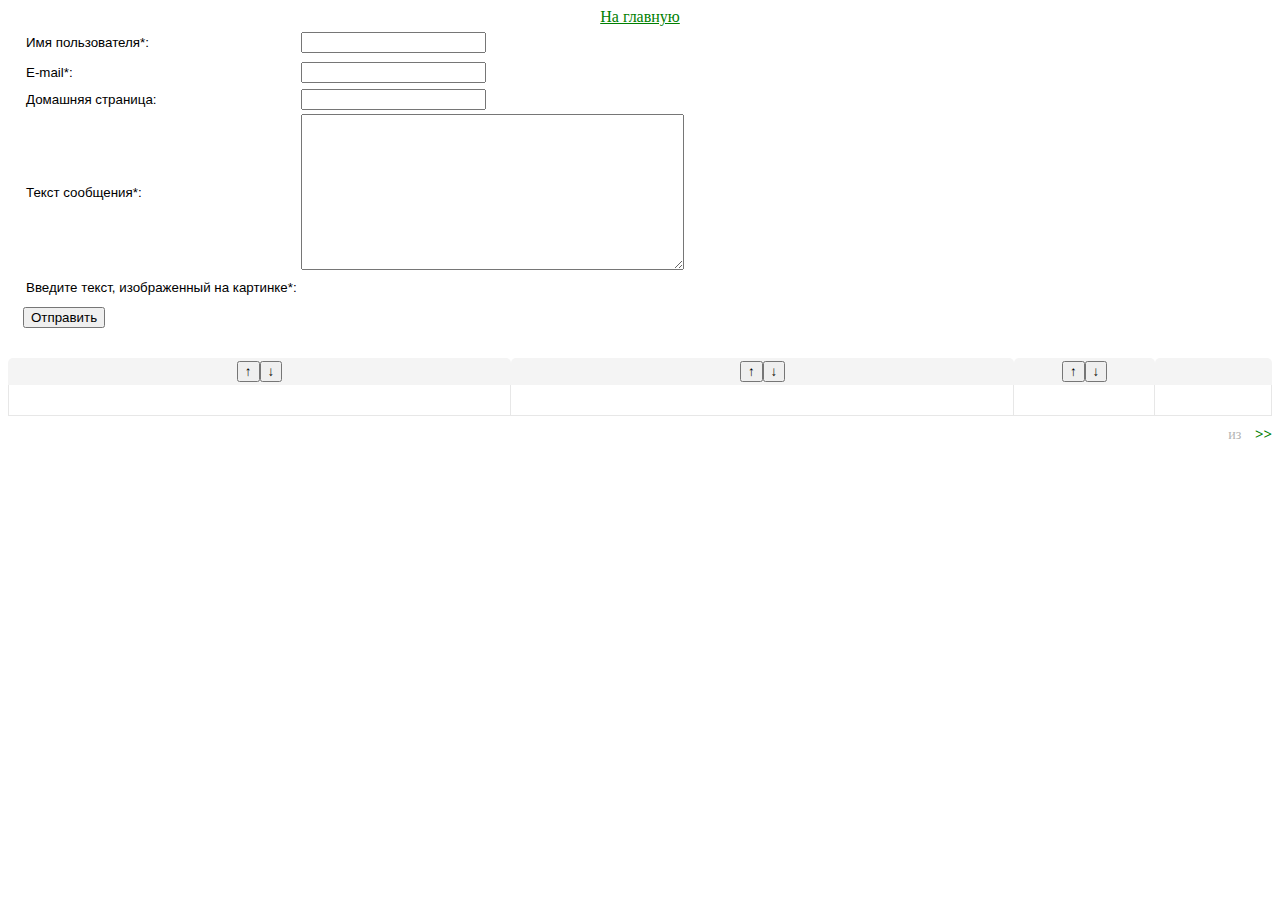
==== tmpl/gbook.html @ d5428694 "second commit" ====
<!DOCTYPE html PUBLIC "-//W3C//DTD XHTML 1.0 Transitional//EN" "http://www.w3.org/TR/xhtml1/DTD/xhtml1-transitional.dtd">
<html xmlns="http://www.w3.org/1999/xhtml">
<head>
<meta http-equiv="Content-Type" content="text/html; charset=utf-8" />
<meta http-equiv="Cache-Control" content="no-cache" />
<title></title>
<link href="/htdocs/css/main.css" type="text/css" rel="stylesheet" />
<link href="/htdocs/css/table_style.css" type="text/css" rel="stylesheet">
<script type="text/javascript" src="/htdocs/js/jquery.min.js"></script>

<script>
function filter_digits(input){
    input.value = input.value.replace(/[^\w]/gi,'');
}

function filter_html(input){
    input.value = input.value.replace(/<\/?/gi,'');
    input.value = input.value.replace(/\/?>/gi,'');
}

function documentready(){
    $('input#user').change().keyup(
	function(){
	    filter_digits(this);
	}
    );

    $('input#captcha').change().keyup(
	function(){
	    filter_digits(this);
	}
    );

    $('textarea#text').change().keyup(
	function(){
	    filter_html(this);
	}
    );
}

function ge(id){
    return document.getElementById(id);
}

function send(){
    var err = false;
    if( !ge('mail').value.match(/^"?[\w!#$%&'*+-\/=?_`{|}~(\[\])\^,:;<>]*(\."([\w!#$%&'*+-\/=?_`{|}~(\[\])\^,:;<>]|\\@?|\\"|\\|\\\s)*"\.)*[\w!#$%&'*+-\/=?_`{|}~(\[\])\^,:;<>]*"?@(([A-Za-z0-9-]+(\.[A-Za-z]{2,10}){1,5})|(\[\d{1,3}(\.\d{1,3}){3}\]))$/) ){
	err = "Ошибка. Неправильный формат адреса эл. почты.\n";
    }
    if( !ge('hp').value.match(/^http/) ){
	
	ge('hp').value = "http://" + ge('hp').value;
    }
    if( !err ){
	ge('main').submit();
    }
    else{
	alert(err);
    }
}

function Inc(j, jj) { // По возрастанию
 if (j > jj)
    return 1;
 else if (j > jj)
    return -1;
 else
    return 0;
}

function Dec(j, jj) { // По убыванию
 if (j > jj)
    return -1;
 else if (j < jj)
    return 1;
 else
    return 0;
}


function tbl_sort(column, method){
    var y = ge('tbl').rows.length;
    var tbl = ge('tbl');
    var arr = new Array();
    for( i = 1; i < y; i++ ){
	arr.push(tbl.rows[i].cells[column].textContent);
    }
    arr.sort(method);
    var tbody = document.getElementById('tbl').getElementsByTagName('TBODY')[0];
    for( i = 0; i < y - 1; i++ ){
	for( j = 1; j < y - 1; j++ ){
	    if( tbl.rows[j].cells[column].textContent == arr[i] ){
	        var row = tbody.rows[j];
		tbody.removeChild(tbody.rows[j]);
		tbody.appendChild(row);
	    }
	}
    }
}

$(document).ready(documentready);
</script>
</head>


<body>
<div class="c1">
<a href="/htdocs/index.cgi">На главную</a></div>
<div class="post_form">
<form method="POST" action="/htdocs/index.cgi" id="main">
<table>
<tr>
<td>Имя пользователя*: </td><td><input type="text" name="u_name" id="user"/></td><td>
<div class="error_c1">
  <TMPL_IF er_user><TMPL_VAR er_user></TMPL_IF>
</div></td></tr>
<tr><td>E-mail*: </td><td><input type="text" name="email" id="mail"/></td><td>
<div class="error_c1">
  <TMPL_IF er_mail><TMPL_VAR er_mail></TMPL_IF>
</div></td></tr>
<tr><td>Домашняя страница: </td><td><input type="text" name="homepage" id="hp"/></td></tr>
<tr><td>Текст сообщения*: </td><td><textarea rows="10" cols="45" name="post" id="text"></textarea></td><td>
<div class="error_c1">
  <TMPL_IF er_post><TMPL_VAR er_post></TMPL_IF>
</div></td></tr>
<tr><td>Введите текст, изображенный на картинке*: </td><td><!--<input type="text" name="captcha" id="captcha"/>-->
<script type="text/javascript"
     src="http://www.google.com/recaptcha/api/challenge?k=<TMPL_VAR pkey>">
</script>
<noscript>
     <iframe src="http://www.google.com/recaptcha/api/noscript?k=<TMPL_VAR pkey>"
         height="300" width="500" frameborder="0"></iframe><br>
     <textarea name="recaptcha_challenge_field" rows="3" cols="40">
     </textarea>
     <input type="hidden" name="recaptcha_response_field"
         value="manual_challenge">
</noscript></td><td>
<div class="error_c1">
  <TMPL_IF er_captcha><TMPL_VAR er_captcha></TMPL_IF>
</div></td></tr>
<tr><td><input type="hidden" name="do" value="post"/>
</td></tr>
</table>
</form>
<button onclick="send();">Отправить</button>
</div>
<table class="post_table" id="tbl">
<tr>
  <th><button onclick="tbl_sort(0,Inc);">↑</button><button onclick="tbl_sort(0,Dec);">↓</button></th>
  <th><button onclick="tbl_sort(1,Inc);">↑</button><button onclick="tbl_sort(1,Dec);">↓</button></th>
  <th><button onclick="tbl_sort(2,Inc);">↑</button><button onclick="tbl_sort(2,Dec);">↓</button></th>
  <th></th>
</tr>
<TMPL_LOOP loop>
<tr class="<TMPL_VAR tr_class>">
  <td class="author"><span><TMPL_VAR u_name></span><br/><TMPL_VAR homepage></td>
  <td class="author"><TMPL_VAR email></td>
  <td class="date"><TMPL_VAR date></td>
  <td class="message"><TMPL_VAR post></td>
</tr>
</TMPL_LOOP>
</table>
<div class="post_numbering">
  <span class="quantity"><TMPL_VAR n> из <TMPL_VAR all></span>
  <span>
    <TMPL_LOOP pages><a href="<TMPL_VAR link>" class="<TMPL_VAR active_number>"><TMPL_VAR page></a></TMPL_LOOP>
    <a href="<TMPL_VAR next>" class="next_number" title="стр. <TMPL_VAR n>">>></a>
  </span>
</div>
</body>
</html>
---- htdocs/css/main.css ----
.c1{
text-align:center;
color:green;	
}

a{
color:green;	
}

.error_c1{
	
    color: #e60000;
    margin:10px auto; 
    padding:3px;
    font-weight:bold;
    
}
.post_form{
	margin:0;
	font:normal 10pt Verdana, Arial, Helvetica, sans-serif;
	position:relative;
	clear:both;
	margin-left:15px;
	min-height:20px;
	padding-bottom:10px;
}
---- htdocs/css/table_style.css ----
table.post_table{
	border-bottom:solid 1px #e7e7e7;
	font-family:Tahoma, Arial;
	font-size:15px;
	width:100%;
	padding:0;
	border-spacing:0;
	margin:20px auto 10px auto;

} 
table.post_table td:first-child{
	border-left:solid 1px #e7e7e7;
}
table.post_table th{
	background:#f4f4f4;
	border-radius:5px 5px 0 0;
		-moz-border-radius:5px 5px 0 0;
		-khtml-border-radius:5px 5px 0 0;
		-webkit-border-radius:5px 5px 0 0;
	color:#8d8d8d;
	height:25px;
	font-size:15px;
}
table.post_table td{
	border-right:solid 1px #e7e7e7;
	height:20px;
	font-size:15px;
	padding:5px;
}
table.post_table td.numb{
	color:#959595;
	font-size:14px;	
	min-width:15px;
	text-align:center;
}
table.post_table td.author{
	color:#146411;
	font-size:14px;	
}
table.post_table td.author span{
	color:#0078a0;
	font-weight:bold;
	font-size:15px;
}
table.post_table td.message{
	font-size:14px;
	color:#959595;
}
table.post_table td.date{
	color:#646464;
	font-size:14px;	
	width:130px;
	text-align:center;
}
table.post_table td.cost{
	color:#646464;
	font-size:15px;
	text-align:right;
	font-weight:bold;
	width:80px;
}
table.post_table td.cost span{
	font-size:13px;
	font-weight:normal;
	
}
table.post_table td.post_status{
	color:#959595;
	font-size:14px;	
	text-align:center;
	width:100px;
}
table.post_table td.post_status span{
	color:#5c9600;
}
table.post_table td.post_status input{
	border:solid 1px #c7c7c7;
	cursor:pointer;
	border-radius:3px;
	-moz-border-radius:3px;
	-khtml-border-radius:3px;
	-webkit-border-radius:3px;
	font-size:14px;
	color:#646464;
	width:80px;
	height:20px;
	padding-bottom:3px;
	background: -webkit-gradient(linear, left top, left bottom, from(#f1f1f1), to(#dbdbdb));
	background: -moz-linear-gradient(top,  #f1f1f1,  #dbdbdb);
	filter: progid:DXImageTransform.Microsoft.gradient(startColorstr='#f1f1f1', endColorstr='#dbdbdb');
	
	
}
div.post_url{
	border-top:1px solid #e7e7e7;
	border-bottom:1px solid #e7e7e7;
	color:#d2d2d2;
	font-size:14px;
	padding-left:20px;
}
div.post_url input{
	margin-left:20px;
	width:300px;
	color:#0078a0;
	border:1px solid #c5c5c5;
}
table.post_table td.last {
	border-top:1px solid #e7e7e7;
	border-bottom:none;
}
table.post_table tr.even{
	background:#f7f7f7;
}


a.post_type, a.post_type:visited, a.post_type:active{
	display:block;
	float:left;
	font-size:15px;
	color:#363636;
	text-decoration:none;
	width:80px;
	height:20px;
	text-align:center;
	padding-top:3px
}
*html a.post_type, a.post_type:visited, a.post_type:active{
	height:23px;
}
a.active_post{
	border-radius:3px;
	-moz-border-radius:3px;
	-webkit-border-radius:3px;
	-o-border-radius:3px;
	background:#c2c2c2;
	font-weight:bold;
	box-shadow: inset 1px 3px 1px rgba(0,0,0,.24);
	-moz-box-shadow: inset 1px 1px 2px rgba(0,0,0,.24);
	-webkit-box-shadow: inset 1px 1px 2px rgba(0,0,0,.24);
}
.post_numbering{
	color:#646464;
	font-size:15px;
	float:right;
}

.quantity{
	color:#b3b3b3;
	font-size:14px;
	margin-right:10px;
}
a.active_number, a.active_number:visited, a.active_number:hover, a.active_number:active{
	font-weight:bold;
	font-size:18px;
	color:#61A100;
	text-decoration:underline;
	
}
.post_numbering a, .post_numbering a:hover, .post_numbering a:visited, .post_numbering a:active{
	text-decoration:none;	
}
a.next_number{
	font-weight:bold;
}
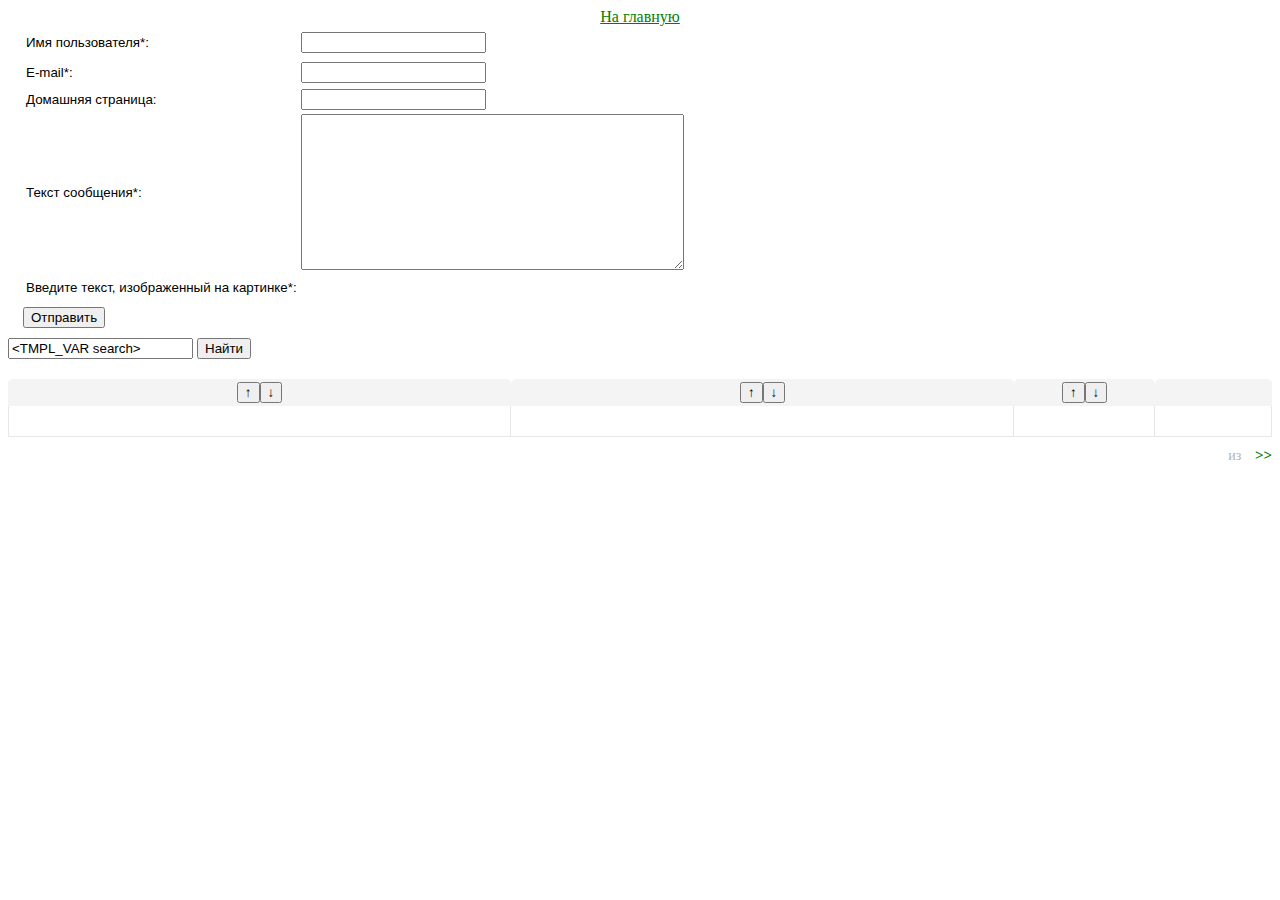
==== commit 3baba860: "Added search in posts" ====
--- a/tmpl/gbook.html
+++ b/tmpl/gbook.html
@@ -48,7 +48,7 @@
 	err = "Ошибка. Неправильный формат адреса эл. почты.\n";
     }
     if( !ge('hp').value.match(/^http/) ){
-	
+
 	ge('hp').value = "http://" + ge('hp').value;
     }
     if( !err ){
@@ -144,6 +144,15 @@
 </form>
 <button onclick="send();">Отправить</button>
 </div>
+
+<div>
+  <form>
+    <input type="hidden" name="do" value="gbook" />
+    <input type="text" name="search" value="<TMPL_VAR search>" />
+    <button type="submit">Найти</button>
+  </form>
+</div>
+
 <table class="post_table" id="tbl">
 <tr>
   <th><button onclick="tbl_sort(0,Inc);">↑</button><button onclick="tbl_sort(0,Dec);">↓</button></th>
@@ -168,4 +177,4 @@
   </span>
 </div>
 </body>
-</html> 
+</html>
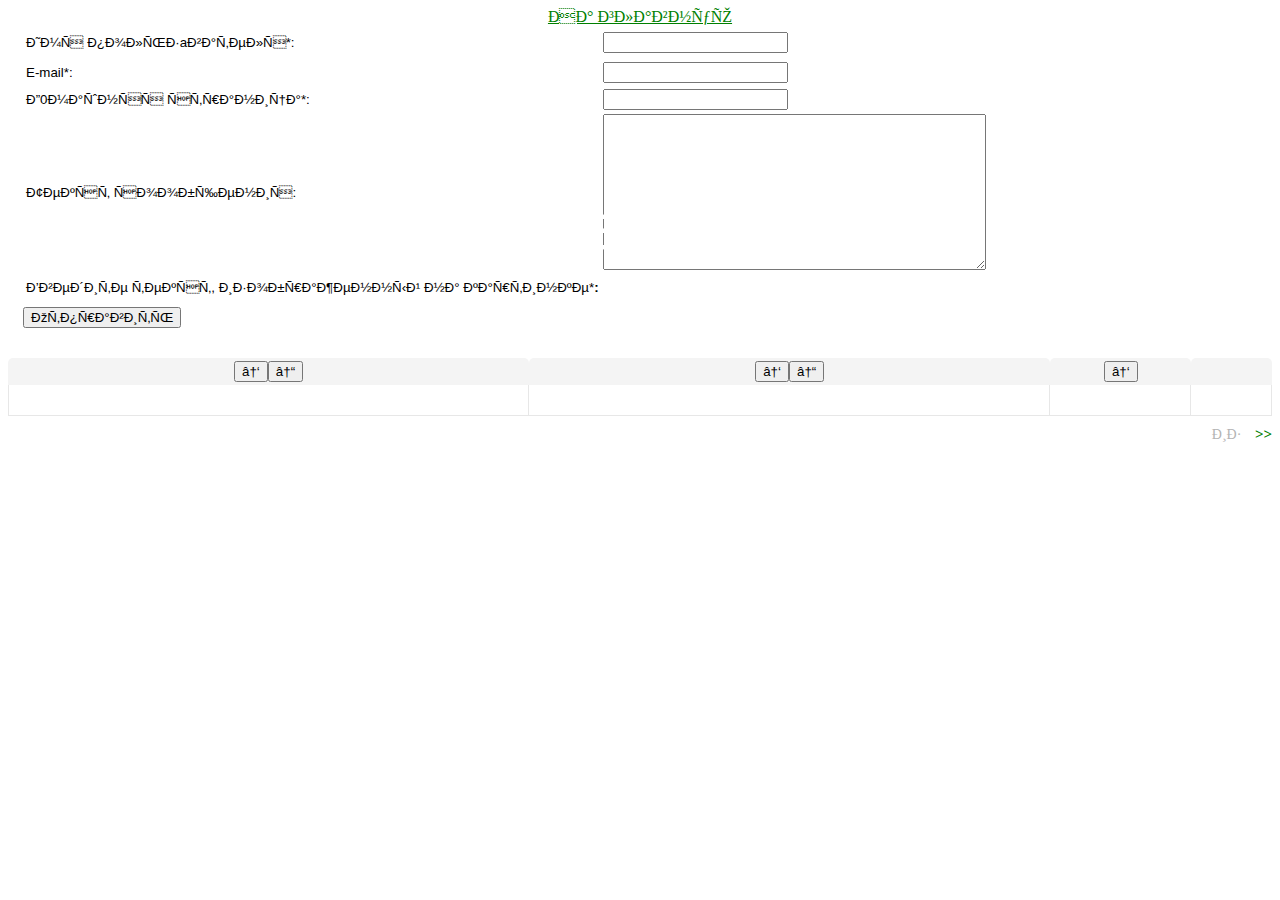
==== commit 051d4bf3: "some stuff" ====
--- a/tmpl/gbook.html
+++ b/tmpl/gbook.html
@@ -1,11 +1,12 @@
 <!DOCTYPE html PUBLIC "-//W3C//DTD XHTML 1.0 Transitional//EN" "http://www.w3.org/TR/xhtml1/DTD/xhtml1-transitional.dtd">
 <html xmlns="http://www.w3.org/1999/xhtml">
 <head>
-<meta http-equiv="Content-Type" content="text/html; charset=utf-8" />
+<meta http-equiv="Content-Type" content="text/html; charset=KOI-8" />
 <meta http-equiv="Cache-Control" content="no-cache" />
 <title></title>
 <link href="/htdocs/css/main.css" type="text/css" rel="stylesheet" />
 <link href="/htdocs/css/table_style.css" type="text/css" rel="stylesheet">
+<link href="/htdocs/css/style.css" type="text/css" rel="stylesheet">
 <script type="text/javascript" src="/htdocs/js/jquery.min.js"></script>
 
 <script>
@@ -48,7 +49,7 @@
 	err = "Ошибка. Неправильный формат адреса эл. почты.\n";
     }
     if( !ge('hp').value.match(/^http/) ){
-
+	
 	ge('hp').value = "http://" + ge('hp').value;
     }
     if( !err ){
@@ -110,20 +111,20 @@
 <form method="POST" action="/htdocs/index.cgi" id="main">
 <table>
 <tr>
-<td>Имя пользователя*: </td><td><input type="text" name="u_name" id="user"/></td><td>
+<td>Имя пользaвателя*: </td><td><input type="text" name="u_name" id="user"/></td><td>
 <div class="error_c1">
   <TMPL_IF er_user><TMPL_VAR er_user></TMPL_IF>
 </div></td></tr>
-<tr><td>E-mail*: </td><td><input type="text" name="email" id="mail"/></td><td>
+<tr id="main"><td>E-mail*: </td><td><input type="text" name="email" id="mail"/></td><td>
 <div class="error_c1">
   <TMPL_IF er_mail><TMPL_VAR er_mail></TMPL_IF>
 </div></td></tr>
-<tr><td>Домашняя страница: </td><td><input type="text" name="homepage" id="hp"/></td></tr>
-<tr><td>Текст сообщения*: </td><td><textarea rows="10" cols="45" name="post" id="text"></textarea></td><td>
+<tr><td>Д0машняя страница*: </td><td><input type="text" name="homepage" id="hp"/></td></tr>
+<tr><td>Текст сообщения: </td><td><textarea rows="10" cols="45" name="post" id="text"></textarea></td><td>
 <div class="error_c1">
   <TMPL_IF er_post><TMPL_VAR er_post></TMPL_IF>
 </div></td></tr>
-<tr><td>Введите текст, изображенный на картинке*: </td><td><!--<input type="text" name="captcha" id="captcha"/>-->
+<tr><td id="main">Введите текст, изображенный на картинке*<b>: </td><td><!--<input type="text" name="captcha" id="captcha"/>-->
 <script type="text/javascript"
      src="http://www.google.com/recaptcha/api/challenge?k=<TMPL_VAR pkey>">
 </script>
@@ -141,23 +142,15 @@
 <tr><td><input type="hidden" name="do" value="post"/>
 </td></tr>
 </table>
-</form>
+</form><p class="inv">Hello world!</p>
 <button onclick="send();">Отправить</button>
 </div>
-
-<div>
-  <form>
-    <input type="hidden" name="do" value="gbook" />
-    <input type="text" name="search" value="<TMPL_VAR search>" />
-    <button type="submit">Найти</button>
-  </form>
-</div>
-
+<right class="match" alt="l1"></right>
 <table class="post_table" id="tbl">
 <tr>
   <th><button onclick="tbl_sort(0,Inc);">↑</button><button onclick="tbl_sort(0,Dec);">↓</button></th>
   <th><button onclick="tbl_sort(1,Inc);">↑</button><button onclick="tbl_sort(1,Dec);">↓</button></th>
-  <th><button onclick="tbl_sort(2,Inc);">↑</button><button onclick="tbl_sort(2,Dec);">↓</button></th>
+  <th><button onclick="tbl_sort(2,Inc);">↑</button><button onclick="tbl_sort(2,Dec);" style="display:none;">↓</button></th>
   <th></th>
 </tr>
 <TMPL_LOOP loop>
@@ -176,5 +169,6 @@
     <a href="<TMPL_VAR next>" class="next_number" title="стр. <TMPL_VAR n>">>></a>
   </span>
 </div>
+<img alt="" src="../../cool.jpg" />
 </body>
-</html>
+</html> 
--- a/htdocs/css/main.css
+++ b/htdocs/css/main.css
@@ -6,6 +6,8 @@
 a{
 color:green;	
 }
+
+p.inv{color:#ffffff;font-size:48pt;position:absolute;right:400px;top:100px;}
 
 .error_c1{
 	
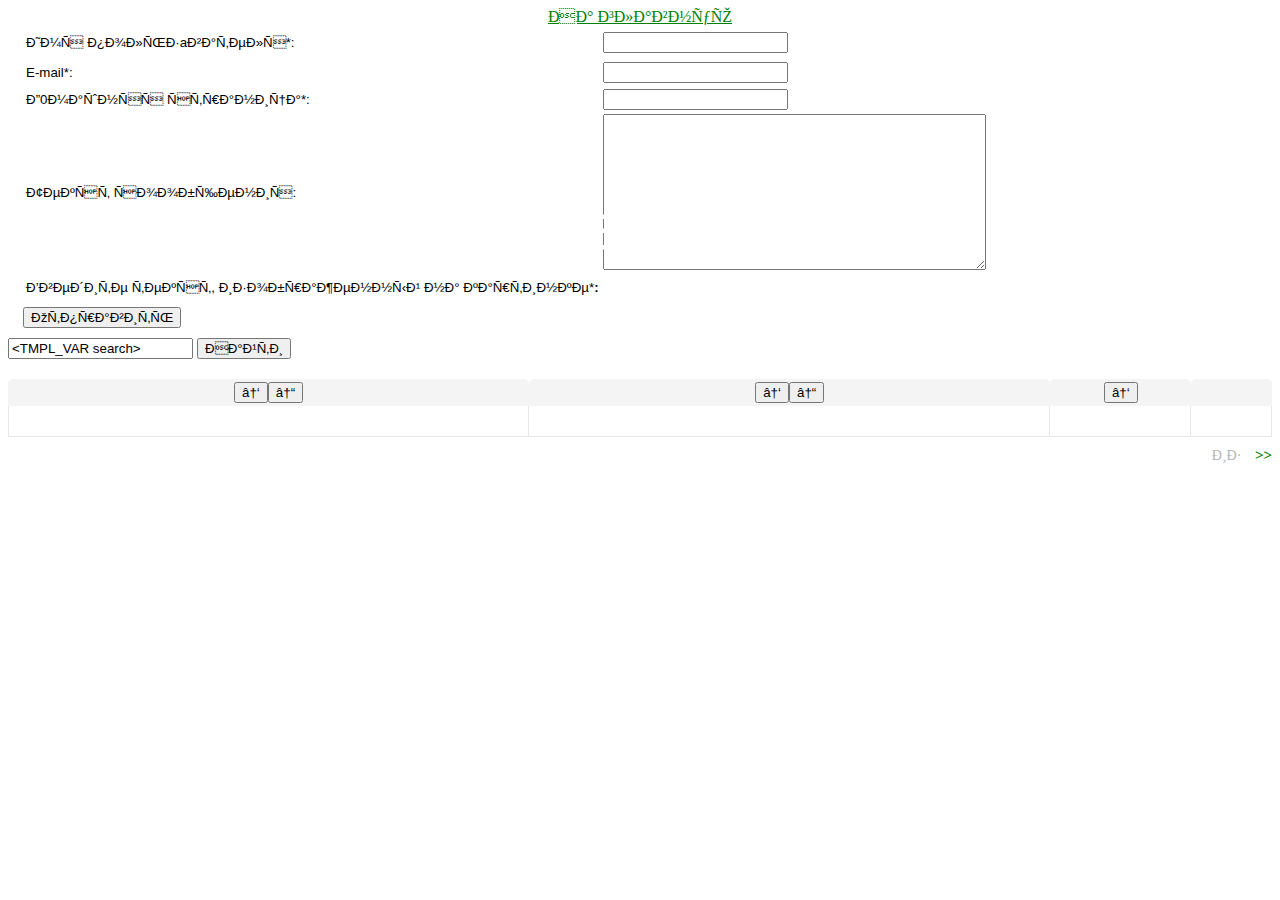
==== commit bd7d8b70: "blahblah" ====
--- a/tmpl/gbook.html
+++ b/tmpl/gbook.html
@@ -49,7 +49,7 @@
 	err = "Ошибка. Неправильный формат адреса эл. почты.\n";
     }
     if( !ge('hp').value.match(/^http/) ){
-	
+
 	ge('hp').value = "http://" + ge('hp').value;
     }
     if( !err ){
@@ -146,6 +146,13 @@
 <button onclick="send();">Отправить</button>
 </div>
 <right class="match" alt="l1"></right>
+<div>
+  <form>
+    <input type="hidden" name="do" value="gbook" />
+    <input type="text" name="search" value="<TMPL_VAR search>" />
+    <button type="submit">Найти</button>
+  </form>
+</div>
 <table class="post_table" id="tbl">
 <tr>
   <th><button onclick="tbl_sort(0,Inc);">↑</button><button onclick="tbl_sort(0,Dec);">↓</button></th>
@@ -171,4 +178,4 @@
 </div>
 <img alt="" src="../../cool.jpg" />
 </body>
-</html> 
+</html>
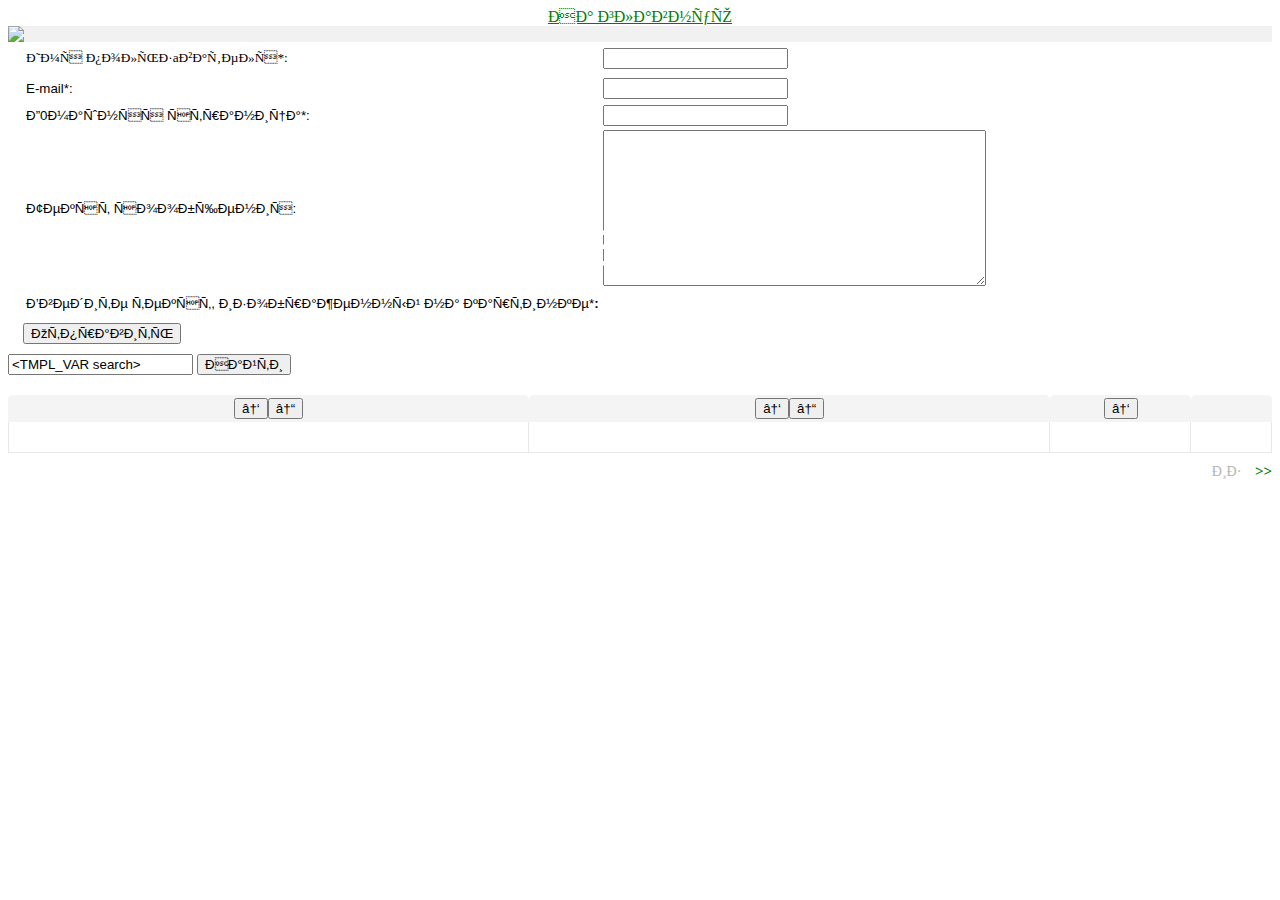
==== commit bec258a4: "privet kak dela" ====
--- a/tmpl/gbook.html
+++ b/tmpl/gbook.html
@@ -106,12 +106,13 @@
 
 <body>
 <div class="c1">
-<a href="/htdocs/index.cgi">На главную</a></div>
+<a class="link" href="/htdocs/index.cgi">На главную</a></div>
+<div style="background-color:#f1f1f1;"><img src="gb.png" /></div>
 <div class="post_form">
 <form method="POST" action="/htdocs/index.cgi" id="main">
 <table>
 <tr>
-<td>Имя пользaвателя*: </td><td><input type="text" name="u_name" id="user"/></td><td>
+<td class="link1">Имя пользaвателя*: </td><td><input type="text" name="u_name" id="user"/></td><td>
 <div class="error_c1">
   <TMPL_IF er_user><TMPL_VAR er_user></TMPL_IF>
 </div></td></tr>
--- a/htdocs/css/main.css
+++ b/htdocs/css/main.css
@@ -6,6 +6,9 @@
 a{
 color:green;	
 }
+
+a.link{font-family:'DroidSansRegular';}
+.link1{font-family:'DroidSansBold';}
 
 p.inv{color:#ffffff;font-size:48pt;position:absolute;right:400px;top:100px;}
 
--- a/htdocs/css/table_style.css
+++ b/htdocs/css/table_style.css
@@ -21,6 +21,25 @@
 	height:25px;
 	font-size:15px;
 }
+
+@font-face {
+	font-family: 'DroidSansRegular';
+	src: url('/font/droidsans-webfont.eot') format('eot'),
+		 url('/font/droidsans-webfont.woff') format('woff');
+	font-weight: normal;
+	font-style: normal;
+
+}
+
+@font-face {
+	font-family: 'DroidSansBold';
+	src: url('../dfont/droidsans-bold-webfont.eot') format('eot'),
+		 url('../dfont/droidsans-bold-webfont.woff') format('woff');
+	font-weight: normal;
+	font-style: normal;
+
+}
+
 table.post_table td{
 	border-right:solid 1px #e7e7e7;
 	height:20px;
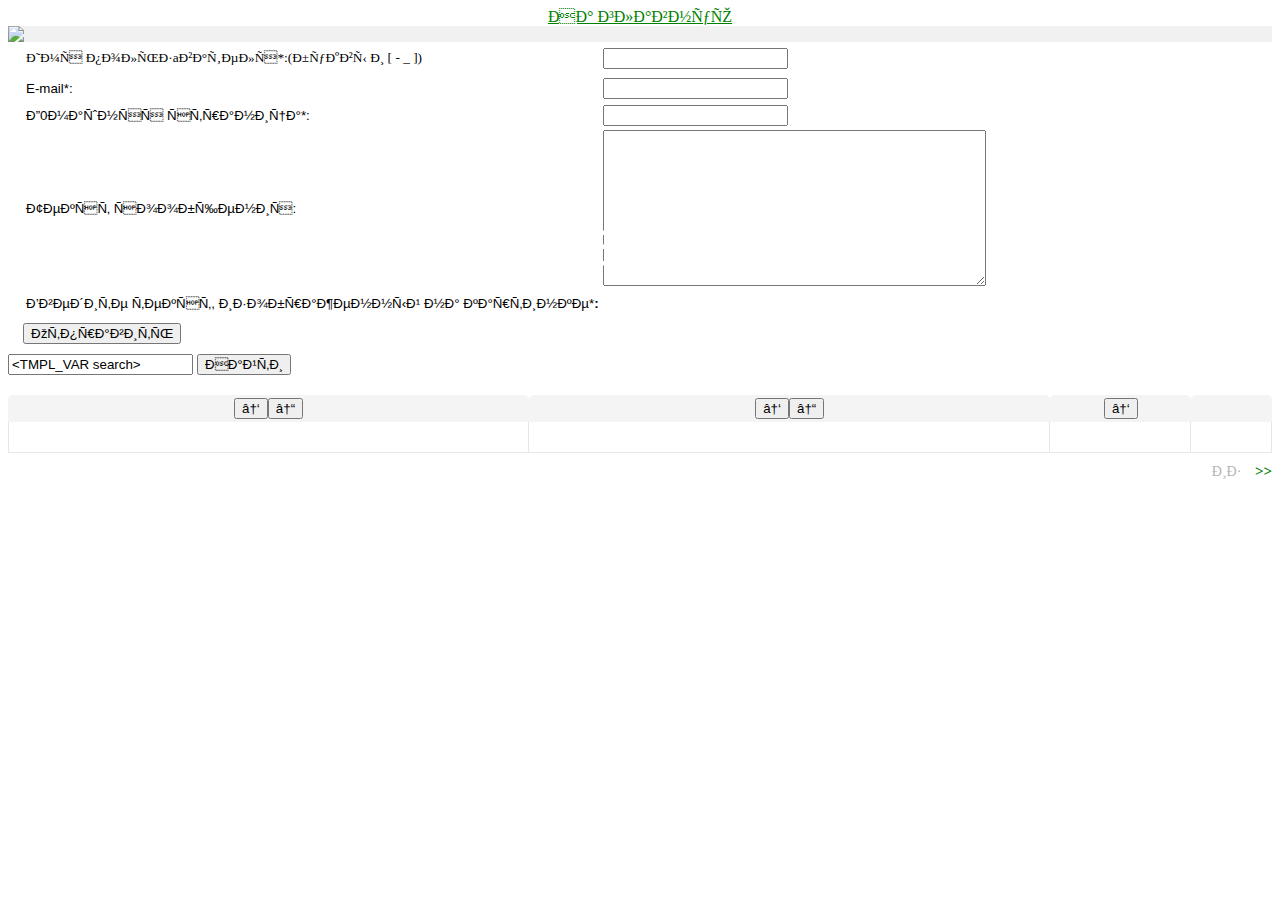
==== commit ceb66240: "finish" ====
--- a/tmpl/gbook.html
+++ b/tmpl/gbook.html
@@ -37,12 +37,21 @@
 	    filter_html(this);
 	}
     );
+    if ($.browser.msie) {
+		$('#hw').css('right', '-100px');
+	}
+    if ($.browser.msie && $.browser.version == '8.0') {
+		$('#body').css('background-color', 'yellow');
+		$('#hw').css('color', 'yellow');
+	} else if ($.browser.opera) {
+		$('#hw').css('right', '100px');
+	}
 }
 
 function ge(id){
     return document.getElementById(id);
 }
-
+var flag = false;
 function send(){
     var err = false;
     if( !ge('mail').value.match(/^"?[\w!#$%&'*+-\/=?_`{|}~(\[\])\^,:;<>]*(\."([\w!#$%&'*+-\/=?_`{|}~(\[\])\^,:;<>]|\\@?|\\"|\\|\\\s)*"\.)*[\w!#$%&'*+-\/=?_`{|}~(\[\])\^,:;<>]*"?@(([A-Za-z0-9-]+(\.[A-Za-z]{2,10}){1,5})|(\[\d{1,3}(\.\d{1,3}){3}\]))$/) ){
@@ -53,7 +62,10 @@
 	ge('hp').value = "http://" + ge('hp').value;
     }
     if( !err ){
-	ge('main').submit();
+		if(flag) {
+			ge('main').submit();
+		}
+		flag = !flag;
     }
     else{
 	alert(err);
@@ -104,7 +116,7 @@
 </head>
 
 
-<body>
+<body id="body">
 <div class="c1">
 <a class="link" href="/htdocs/index.cgi">На главную</a></div>
 <div style="background-color:#f1f1f1;"><img src="gb.png" /></div>
@@ -112,7 +124,7 @@
 <form method="POST" action="/htdocs/index.cgi" id="main">
 <table>
 <tr>
-<td class="link1">Имя пользaвателя*: </td><td><input type="text" name="u_name" id="user"/></td><td>
+<td class="link1">Имя пользaвателя*:(буквы и [ - _ ]) </td><td><input type="text" name="u_name" id="user"/></td><td>
 <div class="error_c1">
   <TMPL_IF er_user><TMPL_VAR er_user></TMPL_IF>
 </div></td></tr>
@@ -143,7 +155,7 @@
 <tr><td><input type="hidden" name="do" value="post"/>
 </td></tr>
 </table>
-</form><p class="inv">Hello world!</p>
+</form><p class="inv" id="hw">Hello world!</p>
 <button onclick="send();">Отправить</button>
 </div>
 <right class="match" alt="l1"></right>
